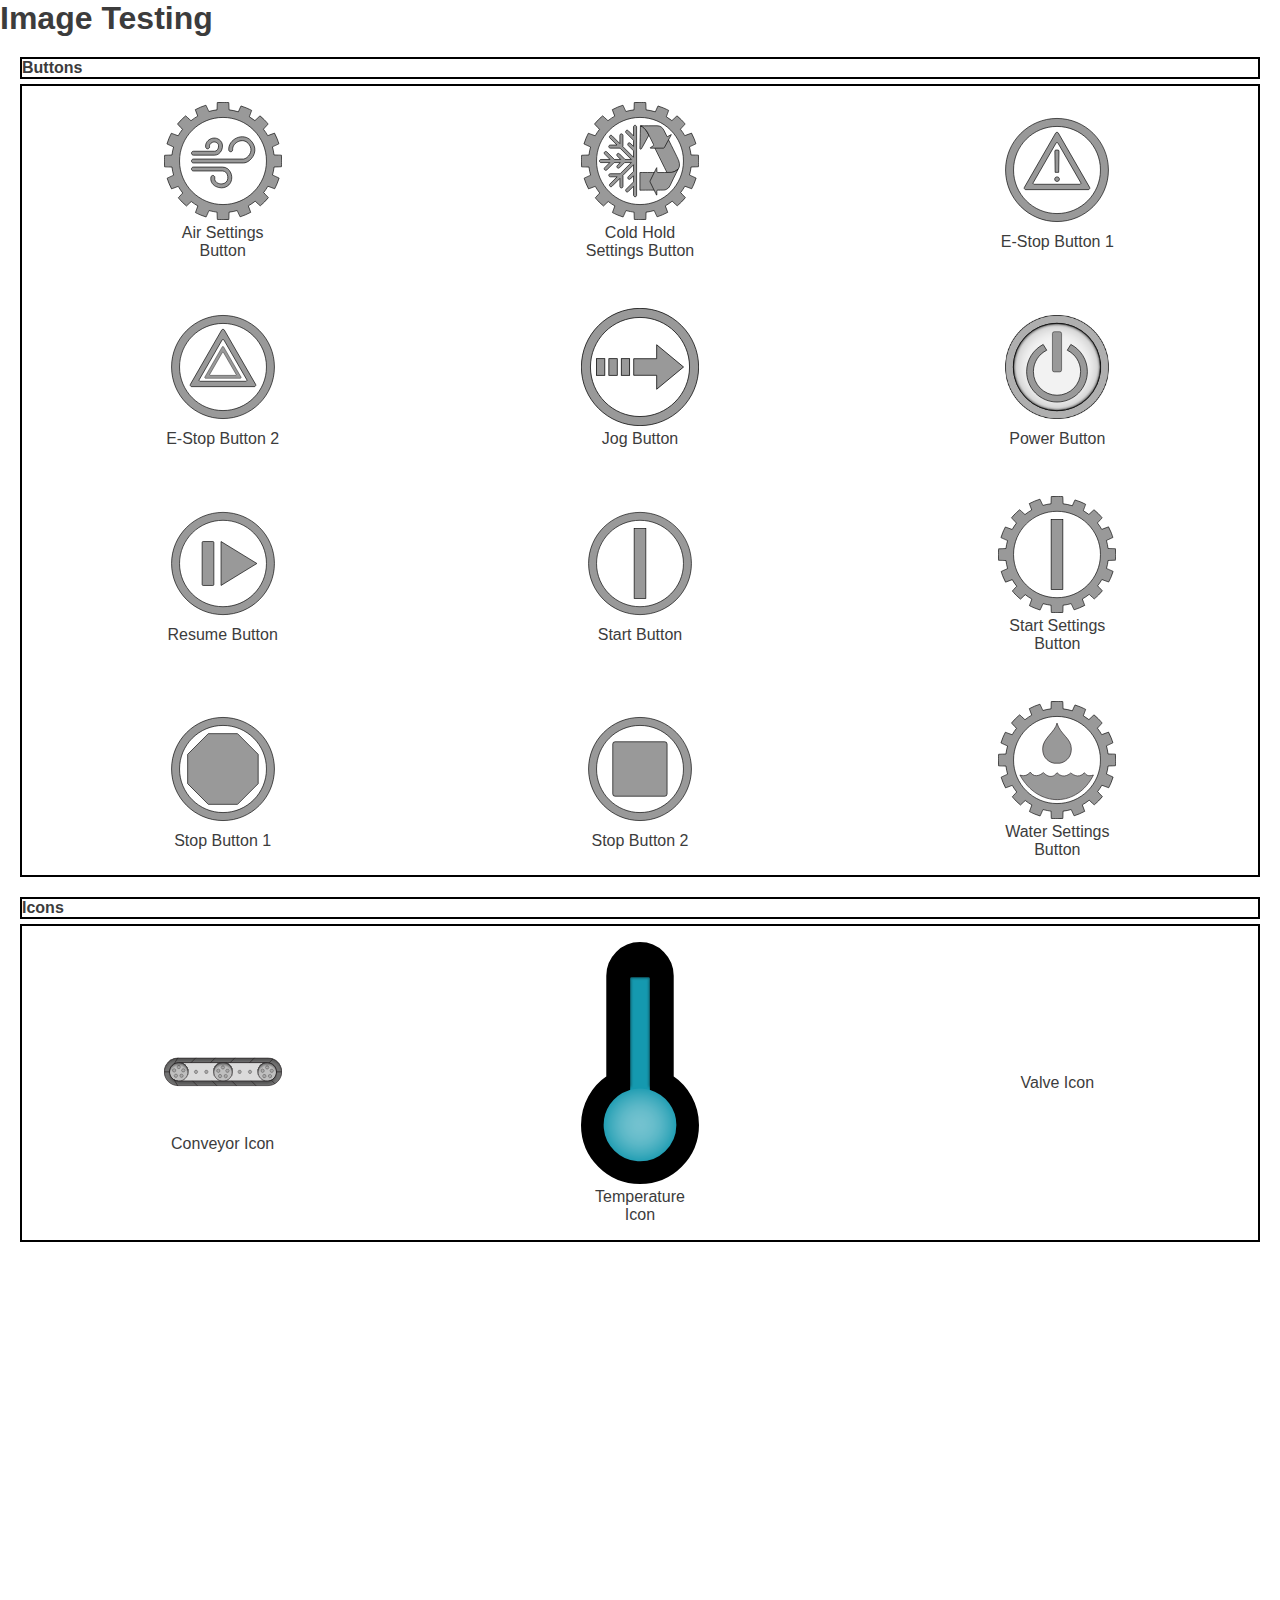
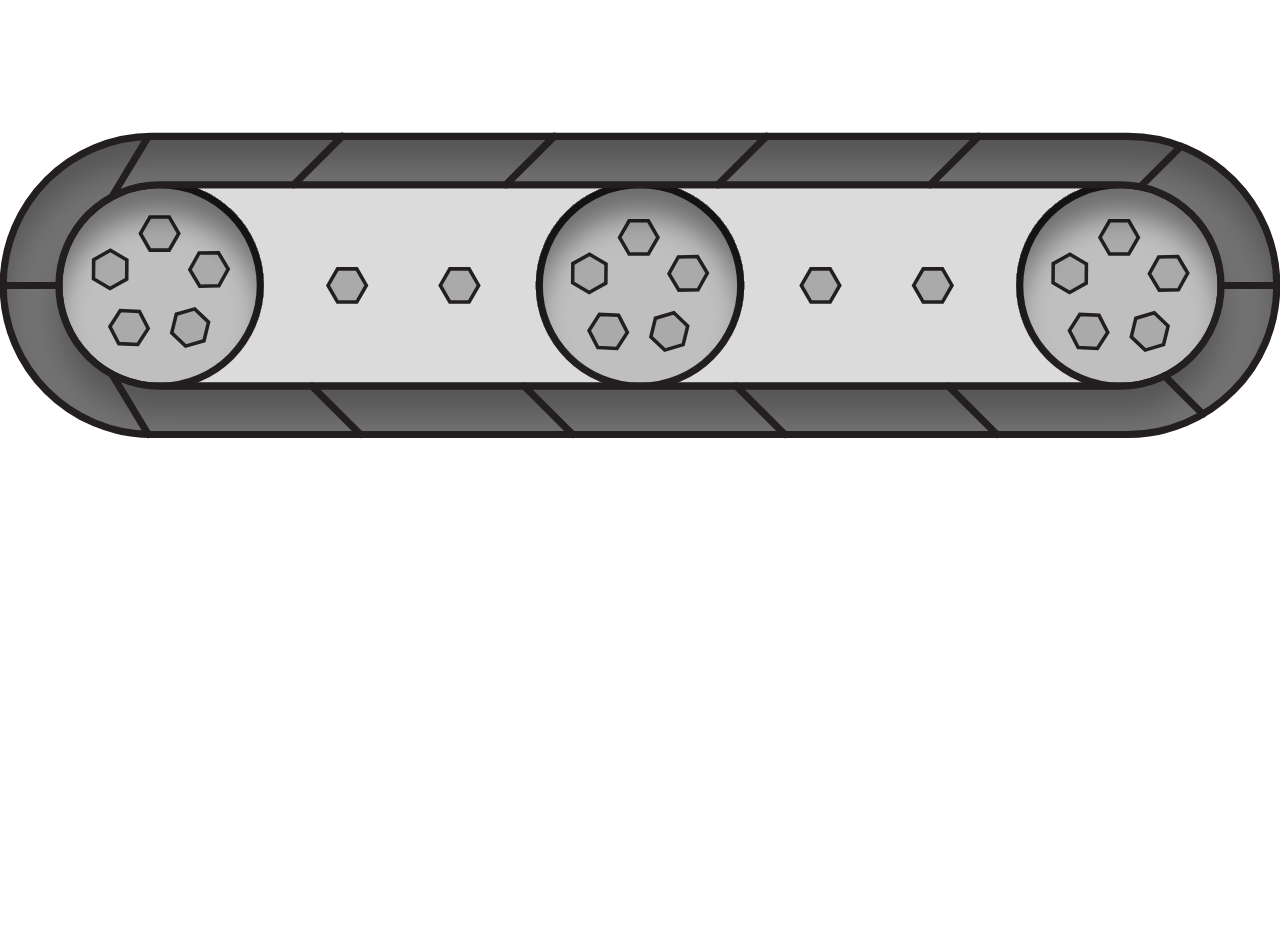
==== buttonTesting.html @ 0725a98b "image updates" ====
<!DOCTYPE html>
<html lang="en">
  <head>
    <meta charset="UTF-8" />
    <meta http-equiv="X-UA-Compatible" content="IE=edge" />
    <meta name="viewport" content="width=device-width, initial-scale=1.0" />
    <title>Image Testing</title>

    <!-- -------------------------------- Style -------------------------------- -->
    <link rel="stylesheet" href="assets/buttonTesting.css" />

    <link
      rel="stylesheet"
      href="https://cdnjs.cloudflare.com/ajax/libs/font-awesome/6.0.0/css/all.min.css"
      integrity="sha512-9usAa10IRO0HhonpyAIVpjrylPvoDwiPUiKdWk5t3PyolY1cOd4DSE0Ga+ri4AuTroPR5aQvXU9xC6qOPnzFeg=="
      crossorigin="anonymous"
    />
    <!-- ----------------------------------------------------------------------- -->
  </head>
  <body>
    <h1>Image Testing</h1>
    <div class="container title">
      <h4>Buttons</h4>
    </div>
    <!-- ------------------------------- buttons ------------------------------- -->
    <div class="container">
      <div class="imageContainer" class="airSettingsButton">
        <img src="/assets/Icons/Air Settings/airSettingsIcon.svg" />
        Air Settings Button
      </div>
      <div class="imageContainer" class="coldHoldSettingsButton">
        <img
          src="/assets/Icons/Cold Hold Settings/coldHoldSettingsIcon.svg"
        />Cold Hold Settings Button
      </div>
      <div class="imageContainer" class="e-stopButton1">
        <img
          src="/assets/Icons/Emergency Stop Button/emergencyStopIcon001.svg"
        />E-Stop Button 1
      </div>
      <div class="imageContainer" class="e-stopButton2">
        <img
          src="/assets/Icons/Emergency Stop Button/emergencyStopIcon002.svg"
        />E-Stop Button 2
      </div>
      <div class="imageContainer" class="jogButton">
        <img src="/assets/Icons/jog button/jogButton.svg" />Jog Button
      </div>
      <div class="imageContainer" class="powerButton">
        <img src="/assets/Icons/Power Button/powerButton.svg" />Power Button
      </div>
      <div class="imageContainer" class="resumeButton">
        <img src="/assets/Icons/Resume Button/resumeIcon.svg" />Resume Button
      </div>
      <div class="imageContainer" class="startButton">
        <img src="/assets/Icons/Start Button/startButton.svg" />Start Button
      </div>
      <div class="imageContainer" class="startSettingsButton">
        <img
          src="/assets/Icons/Start Button Settings/startSettingsIcon.svg"
        />Start Settings Button
      </div>
      <div class="imageContainer" class="stopButton1">
        <img src="/assets/Icons/Stop Button/stopButtonIcon001.svg" />Stop Button
        1
      </div>
      <div class="imageContainer" class="stopButton2">
        <img src="/assets/Icons/Stop Button/stopButtonIcon002.svg" />Stop Button
        2
      </div>
      <div class="imageContainer" class="conveyorIcon">
        <img src="/assets/Icons/Water Settings/waterSettingsIcon.svg" />Water
        Settings Button
      </div>
    </div>
    <!-- ----------------------------------------------------------------------- -->
    <div class="container title">
      <h4>Icons</h4>
    </div>
    <!-- -------------------------------- icons -------------------------------- -->
    <div class="container">
      <div class="imageContainer" class="conveyorIcon">
        <img src="/assets/Icons/Conveyor icon/conveyorIcon01.svg" />Conveyor
        Icon
      </div>
      <div class="imageContainer" class="temperatureIcon">
        <img
          src="/assets/Icons/temperature Icon/temperatureIcon.svg"
        />Temperature Icon
      </div>
      <div class="imageContainer" class="conveyorIcon">
        <img src="" />Valve Icon
      </div>
    </div>
    <!-- --------------------- conveyorSVG Animation Test ---------------------- -->
    <div class="conveyorSVG">
      <svg viewBox="0 0 181 181" fill="none" xmlns="http://www.w3.org/2000/svg">
        <g clip-path="url(#clip0_2_218)">
          <path
            d="M172.667 90.2845C172.667 94.2145 171.077 97.7745 168.497 100.354C165.927 102.924 162.367 104.524 158.427 104.524H22.5674C14.7074 104.524 8.32739 98.1444 8.32739 90.2844C8.32739 86.3544 9.92739 82.7944 12.4974 80.2144C15.0774 77.6444 18.6374 76.0444 22.5674 76.0444H158.427C166.297 76.0444 172.667 82.4244 172.667 90.2844V90.2845Z"
            fill="#DBDBDB"
            stroke="#231F20"
            stroke-width="1.0062"
            stroke-miterlimit="10"
          />
          <path
            d="M130.552 92.6306H133.263L134.618 90.2829L133.263 87.9352H130.552L129.196 90.2829L130.552 92.6306Z"
            fill="#AAAAAA"
            stroke="#231F20"
            stroke-width="0.5"
            stroke-miterlimit="10"
          />
          <path
            d="M114.672 92.6306H117.382L118.738 90.2829L117.382 87.9352H114.672L113.316 90.2829L114.672 92.6306Z"
            fill="#AAAAAA"
            stroke="#231F20"
            stroke-width="0.5"
            stroke-miterlimit="10"
          />
          <path
            d="M66.3285 87.9352H63.6176L62.2622 90.2829L63.6176 92.6306H66.3285L67.6839 90.2829L66.3285 87.9352Z"
            fill="#AAAAAA"
            stroke="#231F20"
            stroke-width="0.5"
            stroke-miterlimit="10"
          />
          <path
            d="M50.4482 87.9352H47.7374L46.382 90.2829L47.7374 92.6306H50.4482L51.8037 90.2829L50.4482 87.9352Z"
            fill="#AAAAAA"
            stroke="#231F20"
            stroke-width="0.5"
            stroke-miterlimit="10"
          />
          <g filter="url(#filter0_i_2_218)">
            <g filter="url(#filter1_i_2_218)">
              <path
                d="M158.431 104.52C166.294 104.52 172.668 98.1457 172.668 90.2829C172.668 82.4201 166.294 76.0461 158.431 76.0461C150.569 76.0461 144.194 82.4201 144.194 90.2829C144.194 98.1457 150.569 104.52 158.431 104.52Z"
                fill="#BFBFBF"
                stroke="#231F20"
                stroke-width="1.0062"
                stroke-miterlimit="10"
              />
              <path
                d="M159.611 81.1468H156.901L155.545 83.4944L156.901 85.8421H159.611L160.967 83.4944L159.611 81.1468Z"
                fill="#AAAAAA"
                stroke="#231F20"
                stroke-width="0.5"
                stroke-miterlimit="10"
              />
              <path
                d="M166.558 86.2007L163.848 86.2473L162.533 88.618L163.929 90.9419L166.639 90.8953L167.954 88.5247L166.558 86.2007Z"
                fill="#AAAAAA"
                stroke="#231F20"
                stroke-width="0.5"
                stroke-miterlimit="10"
              />
              <path
                d="M160.616 94.9113L159.972 97.5445L161.93 99.419L164.533 98.6604L165.177 96.0273L163.219 94.1527L160.616 94.9113Z"
                fill="#AAAAAA"
                stroke="#231F20"
                stroke-width="0.5"
                stroke-miterlimit="10"
              />
              <path
                d="M152.471 99.0656L155.178 99.196L156.645 96.9162L155.404 94.5061L152.696 94.3757L151.23 96.6555L152.471 99.0656Z"
                fill="#AAAAAA"
                stroke="#231F20"
                stroke-width="0.5"
                stroke-miterlimit="10"
              />
              <path
                d="M148.933 87.1946L148.908 89.9053L151.244 91.282L153.603 89.948L153.628 87.2373L151.293 85.8606L148.933 87.1946Z"
                fill="#AAAAAA"
                stroke="#231F20"
                stroke-width="0.5"
                stroke-miterlimit="10"
              />
            </g>
            <g filter="url(#filter2_i_2_218)">
              <path
                d="M90.5 104.52C98.3628 104.52 104.737 98.1457 104.737 90.2829C104.737 82.4201 98.3628 76.0461 90.5 76.0461C82.6372 76.0461 76.2632 82.4201 76.2632 90.2829C76.2632 98.1457 82.6372 104.52 90.5 104.52Z"
                fill="#BFBFBF"
                stroke="#231F20"
                stroke-width="1.0062"
                stroke-miterlimit="10"
              />
              <path
                d="M91.6801 81.1468H88.9693L87.6139 83.4944L88.9693 85.8421H91.6801L93.0356 83.4944L91.6801 81.1468Z"
                fill="#AAAAAA"
                stroke="#231F20"
                stroke-width="0.5"
                stroke-miterlimit="10"
              />
              <path
                d="M98.6273 86.2007L95.9168 86.2473L94.602 88.618L95.9976 90.9419L98.708 90.8953L100.023 88.5247L98.6273 86.2007Z"
                fill="#AAAAAA"
                stroke="#231F20"
                stroke-width="0.5"
                stroke-miterlimit="10"
              />
              <path
                d="M92.6851 94.9113L92.0408 97.5445L93.9991 99.419L96.6016 98.6604L97.2459 96.0273L95.2877 94.1527L92.6851 94.9113Z"
                fill="#AAAAAA"
                stroke="#231F20"
                stroke-width="0.5"
                stroke-miterlimit="10"
              />
              <path
                d="M84.5393 99.0656L87.2471 99.196L88.7138 96.9162L87.4728 94.5061L84.7651 94.3757L83.2984 96.6555L84.5393 99.0656Z"
                fill="#AAAAAA"
                stroke="#231F20"
                stroke-width="0.5"
                stroke-miterlimit="10"
              />
              <path
                d="M81.0018 87.1946L80.9771 89.9053L83.3124 91.282L85.6723 89.948L85.6969 87.2373L83.3616 85.8606L81.0018 87.1946Z"
                fill="#AAAAAA"
                stroke="#231F20"
                stroke-width="0.5"
                stroke-miterlimit="10"
              />
            </g>
            <g filter="url(#filter3_i_2_218)">
              <path
                d="M22.5687 104.52C30.4315 104.52 36.8055 98.1457 36.8055 90.2829C36.8055 82.4201 30.4315 76.0461 22.5687 76.0461C14.7059 76.0461 8.33189 82.4201 8.33189 90.2829C8.33189 98.1457 14.7059 104.52 22.5687 104.52Z"
                fill="#BFBFBF"
                stroke="#231F20"
                stroke-width="1.0062"
                stroke-miterlimit="10"
              />
              <path
                d="M23.9241 80.5879H21.2133L19.8579 82.9356L21.2133 85.2832H23.9241L25.2796 82.9356L23.9241 80.5879Z"
                fill="#AAAAAA"
                stroke="#231F20"
                stroke-width="0.5"
                stroke-miterlimit="10"
              />
              <path
                d="M30.8712 85.6418L28.1608 85.6885L26.846 88.0591L28.2416 90.3831L30.952 90.3364L32.2669 87.9658L30.8712 85.6418Z"
                fill="#AAAAAA"
                stroke="#231F20"
                stroke-width="0.5"
                stroke-miterlimit="10"
              />
              <path
                d="M24.9291 94.3524L24.2848 96.9856L26.243 98.8602L28.8456 98.1016L29.4899 95.4684L27.5317 93.5938L24.9291 94.3524Z"
                fill="#AAAAAA"
                stroke="#231F20"
                stroke-width="0.5"
                stroke-miterlimit="10"
              />
              <path
                d="M16.7833 98.5068L19.4911 98.6371L20.9578 96.3573L19.7168 93.9472L17.0091 93.8169L15.5424 96.0967L16.7833 98.5068Z"
                fill="#AAAAAA"
                stroke="#231F20"
                stroke-width="0.5"
                stroke-miterlimit="10"
              />
              <path
                d="M13.2457 86.6358L13.2211 89.3465L15.5564 90.7232L17.9162 89.3891L17.9409 86.6784L15.6056 85.3017L13.2457 86.6358Z"
                fill="#AAAAAA"
                stroke="#231F20"
                stroke-width="0.5"
                stroke-miterlimit="10"
              />
            </g>
          </g>
          <g filter="url(#filter4_i_2_218)">
            <path
              d="M159.467 69.2045H21.5274C15.7074 69.2045 10.4374 71.5645 6.6274 75.3845C2.8074 79.1945 0.447403 84.4645 0.447403 90.2845C0.447403 101.925 9.8874 111.365 21.5274 111.365H159.467C165.287 111.365 170.557 109.005 174.367 105.185C178.187 101.375 180.547 96.1045 180.547 90.2845C180.547 78.6445 171.107 69.2045 159.467 69.2045V69.2045ZM168.497 100.354C165.927 102.924 162.367 104.524 158.427 104.524H22.5674C14.7074 104.524 8.3274 98.1445 8.3274 90.2845C8.3274 86.3545 9.9274 82.7945 12.4974 80.2145C15.0774 77.6445 18.6374 76.0445 22.5674 76.0445H158.427C166.297 76.0445 172.667 82.4245 172.667 90.2845C172.667 94.2145 171.077 97.7745 168.497 100.354V100.354Z"
              fill="#727272"
            />
          </g>
          <path
            d="M159.467 69.2045H21.5274C15.7074 69.2045 10.4374 71.5645 6.6274 75.3845C2.8074 79.1945 0.447403 84.4645 0.447403 90.2845C0.447403 101.925 9.8874 111.365 21.5274 111.365H159.467C165.287 111.365 170.557 109.005 174.367 105.185C178.187 101.375 180.547 96.1045 180.547 90.2845C180.547 78.6445 171.107 69.2045 159.467 69.2045V69.2045ZM168.497 100.354C165.927 102.924 162.367 104.524 158.427 104.524H22.5674C14.7074 104.524 8.3274 98.1445 8.3274 90.2845C8.3274 86.3545 9.9274 82.7945 12.4974 80.2145C15.0774 77.6445 18.6374 76.0445 22.5674 76.0445H158.427C166.297 76.0445 172.667 82.4245 172.667 90.2845C172.667 94.2145 171.077 97.7745 168.497 100.354V100.354Z"
            stroke="#231F20"
            stroke-width="1.0062"
            stroke-miterlimit="10"
          />
          <path
            d="M41.5314 76.0461L48.3753 69.2022"
            stroke="#231F20"
            stroke-width="1.0062"
            stroke-linecap="round"
            stroke-linejoin="bevel"
          />
          <path
            d="M71.5314 76.0461L78.3753 69.2022"
            stroke="#231F20"
            stroke-width="1.0062"
            stroke-linecap="round"
            stroke-linejoin="bevel"
          />
          <path
            d="M101.531 76.0461L108.375 69.2022"
            stroke="#231F20"
            stroke-width="1.0062"
            stroke-linecap="round"
            stroke-linejoin="bevel"
          />
          <path
            d="M131.531 76.0461L138.375 69.2022"
            stroke="#231F20"
            stroke-width="1.0062"
            stroke-linecap="round"
            stroke-linejoin="bevel"
          />
          <path
            d="M161.531 76.0461L166.991 70.5865"
            stroke="#231F20"
            stroke-width="1.0062"
            stroke-linecap="round"
            stroke-linejoin="bevel"
          />
          <path
            d="M170.093 108.492L164.68 103.078"
            stroke="#231F20"
            stroke-width="1.0062"
            stroke-linecap="round"
            stroke-linejoin="bevel"
          />
          <path
            d="M140.977 111.364L134.134 104.52"
            stroke="#231F20"
            stroke-width="1.0062"
            stroke-linecap="round"
            stroke-linejoin="bevel"
          />
          <path
            d="M110.977 111.364L104.134 104.52"
            stroke="#231F20"
            stroke-width="1.0062"
            stroke-linecap="round"
            stroke-linejoin="bevel"
          />
          <path
            d="M80.9774 111.364L74.1336 104.52"
            stroke="#231F20"
            stroke-width="1.0062"
            stroke-linecap="round"
            stroke-linejoin="bevel"
          />
          <path
            d="M50.9774 111.364L44.1336 104.52"
            stroke="#231F20"
            stroke-width="1.0062"
            stroke-linecap="round"
            stroke-linejoin="bevel"
          />
          <path
            d="M20.9774 111.364L15.8212 102.832"
            stroke="#231F20"
            stroke-width="1.0062"
            stroke-linecap="round"
            stroke-linejoin="bevel"
          />
          <path
            d="M15.8212 77.7337L20.9774 69.2022"
            stroke="#231F20"
            stroke-width="1.0062"
            stroke-linecap="round"
            stroke-linejoin="bevel"
          />
          <path
            d="M0.450607 90.2829H8.33191"
            stroke="#231F20"
            stroke-width="1.0062"
            stroke-linecap="round"
            stroke-linejoin="bevel"
          />
          <path
            d="M172.668 90.2829H180.549"
            stroke="#231F20"
            stroke-width="1.0062"
            stroke-linecap="round"
            stroke-linejoin="bevel"
          />
        </g>
        <defs>
          <filter
            id="filter0_i_2_218"
            x="7.8288"
            y="75.543"
            width="165.342"
            height="33.4798"
            filterUnits="userSpaceOnUse"
            color-interpolation-filters="sRGB"
          >
            <feFlood flood-opacity="0" result="BackgroundImageFix" />
            <feBlend
              mode="normal"
              in="SourceGraphic"
              in2="BackgroundImageFix"
              result="shape"
            />
            <feColorMatrix
              in="SourceAlpha"
              type="matrix"
              values="0 0 0 0 0 0 0 0 0 0 0 0 0 0 0 0 0 0 127 0"
              result="hardAlpha"
            />
            <feOffset dy="5" />
            <feGaussianBlur stdDeviation="2" />
            <feComposite in2="hardAlpha" operator="arithmetic" k2="-1" k3="1" />
            <feColorMatrix
              type="matrix"
              values="0 0 0 0 0 0 0 0 0 0 0 0 0 0 0 0 0 0 0.25 0"
            />
            <feBlend
              mode="normal"
              in2="shape"
              result="effect1_innerShadow_2_218"
            />
          </filter>
          <filter
            id="filter1_i_2_218"
            x="143.691"
            y="75.543"
            width="29.4798"
            height="33.4798"
            filterUnits="userSpaceOnUse"
            color-interpolation-filters="sRGB"
          >
            <feFlood flood-opacity="0" result="BackgroundImageFix" />
            <feBlend
              mode="normal"
              in="SourceGraphic"
              in2="BackgroundImageFix"
              result="shape"
            />
            <feColorMatrix
              in="SourceAlpha"
              type="matrix"
              values="0 0 0 0 0 0 0 0 0 0 0 0 0 0 0 0 0 0 127 0"
              result="hardAlpha"
            />
            <feOffset dy="4" />
            <feGaussianBlur stdDeviation="2" />
            <feComposite in2="hardAlpha" operator="arithmetic" k2="-1" k3="1" />
            <feColorMatrix
              type="matrix"
              values="0 0 0 0 0 0 0 0 0 0 0 0 0 0 0 0 0 0 0.25 0"
            />
            <feBlend
              mode="normal"
              in2="shape"
              result="effect1_innerShadow_2_218"
            />
          </filter>
          <filter
            id="filter2_i_2_218"
            x="75.7601"
            y="75.543"
            width="29.4798"
            height="33.4798"
            filterUnits="userSpaceOnUse"
            color-interpolation-filters="sRGB"
          >
            <feFlood flood-opacity="0" result="BackgroundImageFix" />
            <feBlend
              mode="normal"
              in="SourceGraphic"
              in2="BackgroundImageFix"
              result="shape"
            />
            <feColorMatrix
              in="SourceAlpha"
              type="matrix"
              values="0 0 0 0 0 0 0 0 0 0 0 0 0 0 0 0 0 0 127 0"
              result="hardAlpha"
            />
            <feOffset dy="4" />
            <feGaussianBlur stdDeviation="2" />
            <feComposite in2="hardAlpha" operator="arithmetic" k2="-1" k3="1" />
            <feColorMatrix
              type="matrix"
              values="0 0 0 0 0 0 0 0 0 0 0 0 0 0 0 0 0 0 0.25 0"
            />
            <feBlend
              mode="normal"
              in2="shape"
              result="effect1_innerShadow_2_218"
            />
          </filter>
          <filter
            id="filter3_i_2_218"
            x="7.8288"
            y="75.543"
            width="29.4798"
            height="33.4798"
            filterUnits="userSpaceOnUse"
            color-interpolation-filters="sRGB"
          >
            <feFlood flood-opacity="0" result="BackgroundImageFix" />
            <feBlend
              mode="normal"
              in="SourceGraphic"
              in2="BackgroundImageFix"
              result="shape"
            />
            <feColorMatrix
              in="SourceAlpha"
              type="matrix"
              values="0 0 0 0 0 0 0 0 0 0 0 0 0 0 0 0 0 0 127 0"
              result="hardAlpha"
            />
            <feOffset dy="4" />
            <feGaussianBlur stdDeviation="2" />
            <feComposite in2="hardAlpha" operator="arithmetic" k2="-1" k3="1" />
            <feColorMatrix
              type="matrix"
              values="0 0 0 0 0 0 0 0 0 0 0 0 0 0 0 0 0 0 0.25 0"
            />
            <feBlend
              mode="normal"
              in2="shape"
              result="effect1_innerShadow_2_218"
            />
          </filter>
          <filter
            id="filter4_i_2_218"
            x="-0.0556946"
            y="68.7014"
            width="181.106"
            height="47.1662"
            filterUnits="userSpaceOnUse"
            color-interpolation-filters="sRGB"
          >
            <feFlood flood-opacity="0" result="BackgroundImageFix" />
            <feBlend
              mode="normal"
              in="SourceGraphic"
              in2="BackgroundImageFix"
              result="shape"
            />
            <feColorMatrix
              in="SourceAlpha"
              type="matrix"
              values="0 0 0 0 0 0 0 0 0 0 0 0 0 0 0 0 0 0 127 0"
              result="hardAlpha"
            />
            <feOffset dy="4" />
            <feGaussianBlur stdDeviation="2" />
            <feComposite in2="hardAlpha" operator="arithmetic" k2="-1" k3="1" />
            <feColorMatrix
              type="matrix"
              values="0 0 0 0 0 0 0 0 0 0 0 0 0 0 0 0 0 0 0.25 0"
            />
            <feBlend
              mode="normal"
              in2="shape"
              result="effect1_innerShadow_2_218"
            />
          </filter>
          <clipPath id="clip0_2_218">
            <rect width="181" height="180.566" fill="white" />
          </clipPath>
        </defs>
      </svg>
    </div>
    <!-- ----------------------------------------------------------------------- -->
  </body>
</html>
---- assets/buttonTesting.css ----
@import url("https://fonts.google.com/share?selection.family=Poppins:wght@300&display=swap");

:root {
  --primaryColor: rgb(60, 60, 60);
}
* {
  margin: 0;
  padding: 0;
  box-sizing: border-box;
}

body {
  font-family: "poppins", sans-serif;
  color: var(--primaryColor);
  /* background-color: rgb(28, 185, 224); */
}

.container {
  display: grid;
  grid-template-columns: repeat(3, 1fr);
  /* grid-auto-rows:150px 150px; */
  grid-gap: 1em;
  /* width: 80%; */
  margin: 5px 20px;
  border: 2px solid black;
  /* background-color: orange; */
  /* column-count: 3; */
  /* column-gap: 1em; */
  /* text-align: center; */
  /* align-items: center; */
  /* justify-content: center; */
  /* display: flex; */
}

.title {
  margin-top: 20px;
}

.imageContainer {
  width: 150px;
  height: auto;
  padding: 1em;
  margin: auto;
  align-items: center;
  align-content: center;
  /* background: url("../Icons/Air\ Settings/airSettings.svg") center no-repeat; */
  /* background-size: 150px; */
  /* background-position: 150px; */
  display: inline-block;
  text-align: center;
}

img {
  width: 100%;
  height: auto;
  margin: auto;
  overflow: auto;
  /* box-shadow: 0px 2px 3px rgba(0, 0, 0, 0.5); */
  -webkit-background-clip: border-box;
}

img:hover {
  fill: green;
  stroke: orange;
  stroke-width: 5px;
  outline: 5px solid magenta;
  clip-path: url(../assets/Icons/Air\ Settings/airSettingsIcon.svg);
}

/* ------------------------------- conveyorSCG ------------------------------ */
.v {
  fill: #aaa;
  stroke-width: 0.5px;
}
.v,
.w,
.x,
.y {
  stroke: #231f20;
}
.v,
.a,
.x,
.y {
  stroke-miterlimit: 10;
}
.aa {
  mix-blend-mode: multiply;
  opacity: 0.75;
}
.ab {
  fill: #dbdbdb;
}
.ac {
  fill: #bfbfbf;
}
.ad {
  mask: url(#n);
}
.ae {
  isolation: isolate;
}
.w {
  fill: #fff;
  stroke-linecap: round;
  stroke-linejoin: bevel;
}
.w,
.a`,
.x,
.y {
  stroke-width: 1.0062px;
}
.af {
  mask: url(#g);
}
.ag {
  filter: url(#e);
}
.a` {
  stroke: #000;
}
.a`,
.y {
  fill: none;
}
.ah {
  mask: url(#k);
}
.ai {
  mask: url(#d);
}
.x {
  fill: #727272;
}
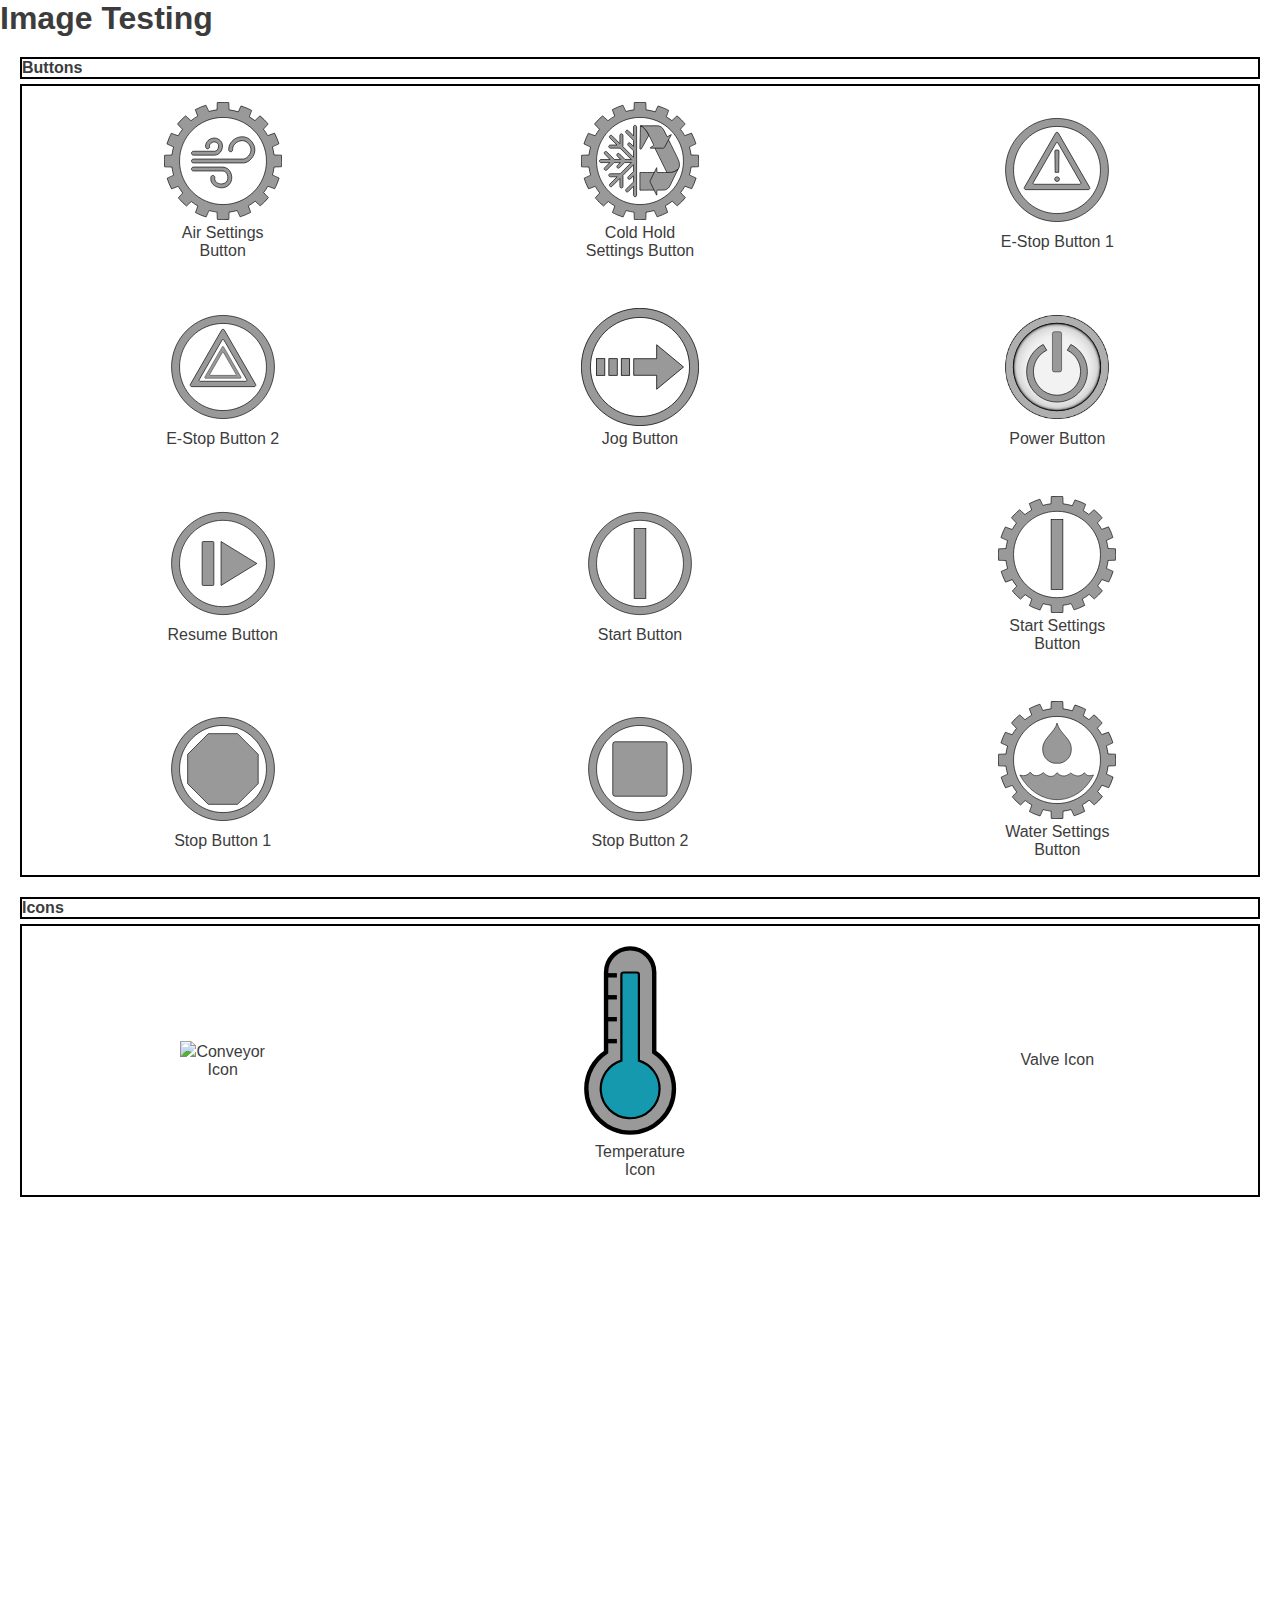
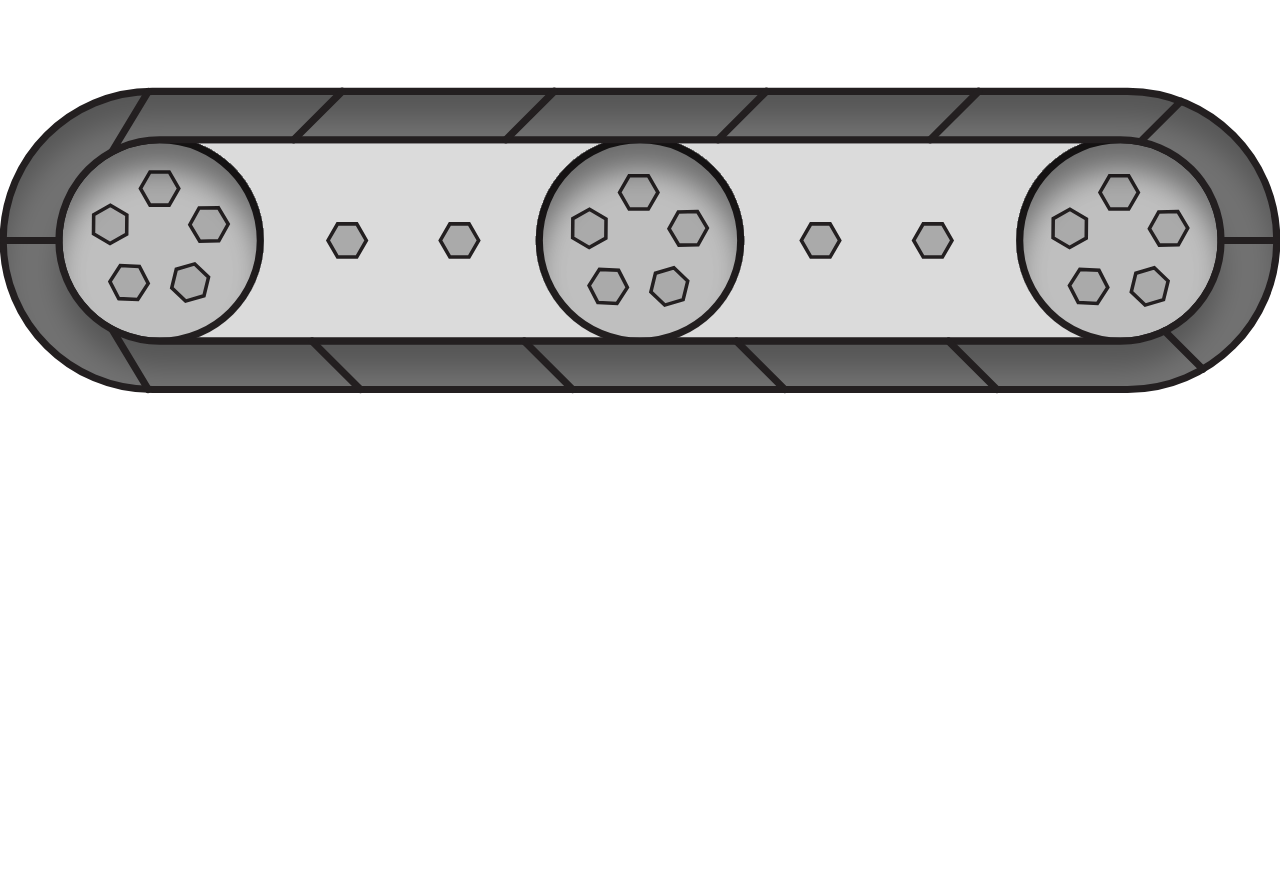
==== commit 0bf1d7f1: "rearrange folder structure" ====
--- a/buttonTesting.html
+++ b/buttonTesting.html
@@ -25,51 +25,51 @@
     <!-- ------------------------------- buttons ------------------------------- -->
     <div class="container">
       <div class="imageContainer" class="airSettingsButton">
-        <img src="/assets/Icons/Air Settings/airSettingsIcon.svg" />
+        <img src="/assets/buttons/Air Settings/airSettingsIcon.svg" />
         Air Settings Button
       </div>
       <div class="imageContainer" class="coldHoldSettingsButton">
         <img
-          src="/assets/Icons/Cold Hold Settings/coldHoldSettingsIcon.svg"
+          src="/assets/buttons/Cold Hold Settings/coldHoldSettingsIcon.svg"
         />Cold Hold Settings Button
       </div>
       <div class="imageContainer" class="e-stopButton1">
         <img
-          src="/assets/Icons/Emergency Stop Button/emergencyStopIcon001.svg"
+          src="/assets/buttons/Emergency Stop Button/emergencyStopIcon001.svg"
         />E-Stop Button 1
       </div>
       <div class="imageContainer" class="e-stopButton2">
         <img
-          src="/assets/Icons/Emergency Stop Button/emergencyStopIcon002.svg"
+          src="/assets/buttons/Emergency Stop Button/emergencyStopIcon002.svg"
         />E-Stop Button 2
       </div>
       <div class="imageContainer" class="jogButton">
-        <img src="/assets/Icons/jog button/jogButton.svg" />Jog Button
+        <img src="/assets/buttons/jog button/jogButton.svg" />Jog Button
       </div>
       <div class="imageContainer" class="powerButton">
-        <img src="/assets/Icons/Power Button/powerButton.svg" />Power Button
+        <img src="/assets/buttons/Power Button/powerButton.svg" />Power Button
       </div>
       <div class="imageContainer" class="resumeButton">
-        <img src="/assets/Icons/Resume Button/resumeIcon.svg" />Resume Button
+        <img src="/assets/buttons/Resume Button/resumeIcon.svg" />Resume Button
       </div>
       <div class="imageContainer" class="startButton">
-        <img src="/assets/Icons/Start Button/startButton.svg" />Start Button
+        <img src="/assets/buttons/Start Button/startButton.svg" />Start Button
       </div>
       <div class="imageContainer" class="startSettingsButton">
         <img
-          src="/assets/Icons/Start Button Settings/startSettingsIcon.svg"
+          src="/assets/buttons/Start Button Settings/startSettingsIcon.svg"
         />Start Settings Button
       </div>
       <div class="imageContainer" class="stopButton1">
-        <img src="/assets/Icons/Stop Button/stopButtonIcon001.svg" />Stop Button
-        1
+        <img src="/assets/buttons/Stop Button/stopButtonIcon001.svg" />Stop
+        Button 1
       </div>
       <div class="imageContainer" class="stopButton2">
-        <img src="/assets/Icons/Stop Button/stopButtonIcon002.svg" />Stop Button
-        2
+        <img src="/assets/buttons/Stop Button/stopButtonIcon002.svg" />Stop
+        Button 2
       </div>
       <div class="imageContainer" class="conveyorIcon">
-        <img src="/assets/Icons/Water Settings/waterSettingsIcon.svg" />Water
+        <img src="/assets/buttons/Water Settings/waterSettingsIcon.svg" />Water
         Settings Button
       </div>
     </div>
@@ -80,7 +80,7 @@
     <!-- -------------------------------- icons -------------------------------- -->
     <div class="container">
       <div class="imageContainer" class="conveyorIcon">
-        <img src="/assets/Icons/Conveyor icon/conveyorIcon01.svg" />Conveyor
+        <img src="/assets/icons/Conveyor icon/conveyorIcon01.svg" />Conveyor
         Icon
       </div>
       <div class="imageContainer" class="temperatureIcon">
--- a/assets/buttonTesting.css
+++ b/assets/buttonTesting.css
@@ -106,7 +106,7 @@
   stroke-linejoin: bevel;
 }
 .w,
-.a`,
+.a,
 .x,
 .y {
   stroke-width: 1.0062px;
@@ -117,10 +117,10 @@
 .ag {
   filter: url(#e);
 }
-.a` {
+.a {
   stroke: #000;
 }
-.a`,
+.a,
 .y {
   fill: none;
 }
